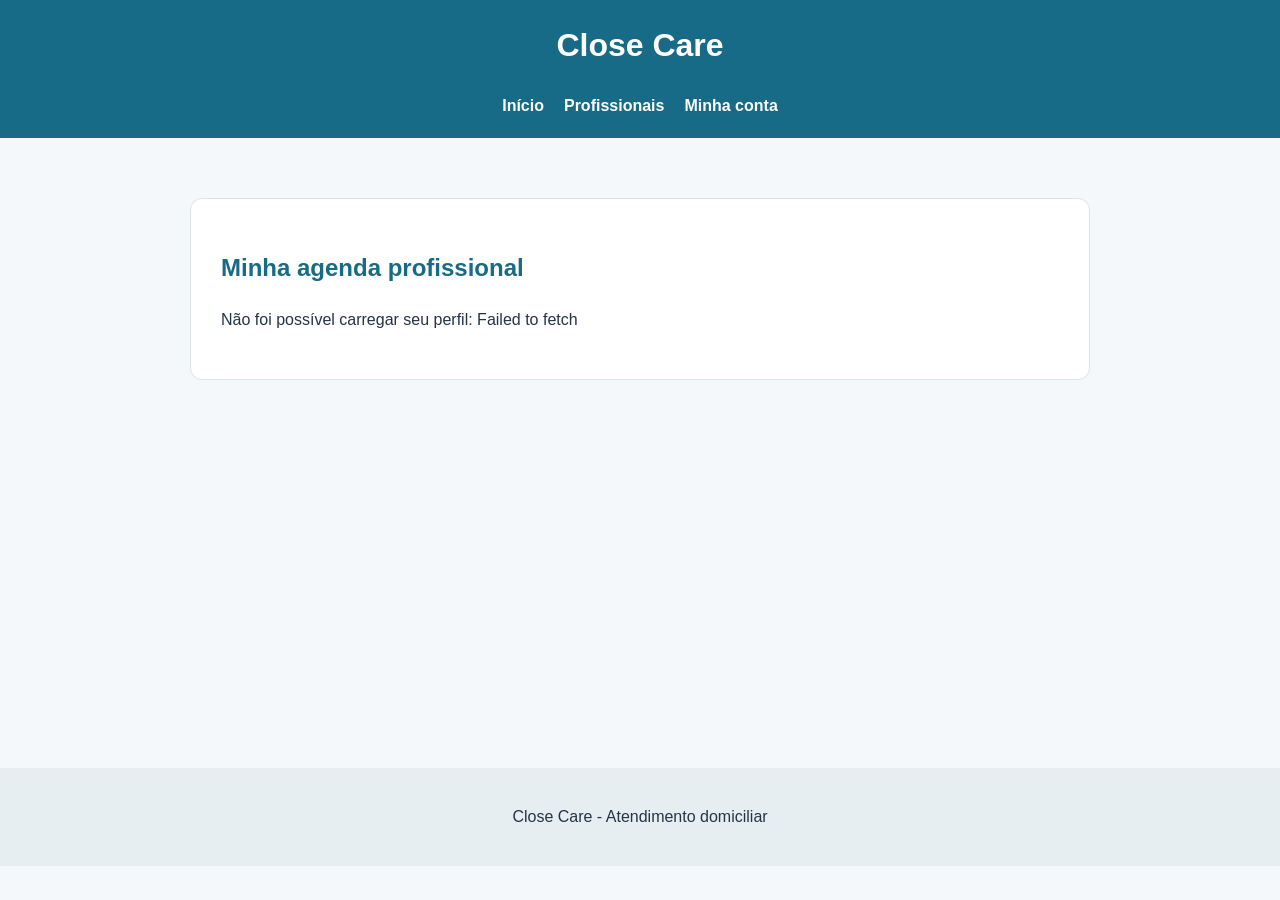
==== app/CloseCare/frontend/agenda-profissional.html @ 02b76f15 "Frontend Agenda" ====
<!DOCTYPE html>
<html lang="pt-BR">
<head>
    <meta charset="UTF-8">
    <meta name="viewport" content="width=device-width, initial-scale=1.0">
    <title>Minha Agenda - Close Care</title>
    <link rel="stylesheet" href="css/style.css">
    <script src="js/api.js" defer></script>
    <script src="js/agenda-profissional.js" defer></script>
</head>
<body>
    <header>
        <h1>Close Care</h1>
        <nav aria-label="Navegação principal">
            <a href="index.html">Início</a>
            <a href="profissionais.html">Profissionais</a>
            <a href="painel.html">Minha conta</a>
        </nav>
    </header>

    <main>
        <section class="agenda-container">
            <h2>Minha agenda profissional</h2>
            <p id="mensagem-acesso-agenda" role="status" aria-live="polite">Verificando autenticação...</p>
            <a id="link-login-agenda" href="login.html" hidden>Fazer login</a>

            <div id="conteudo-agenda" hidden>
                <p>Profissional: <strong id="agenda-profissional-nome"></strong></p>

                <section class="agenda-bloco">
                    <h3>Dados profissionais</h3>
                    <form id="form-perfil-profissional">
                        <div class="agenda-form-linha agenda-form-perfil">
                            <div class="campo">
                                <label for="agenda-especialidade">Especialidade</label>
                                <input id="agenda-especialidade" type="text" minlength="2" maxlength="100" required>
                            </div>
                            <div class="campo">
                                <label for="agenda-raio">Raio de atendimento (km)</label>
                                <input id="agenda-raio" type="number" min="0" max="500" step="1" required>
                            </div>
                        </div>
                        <button type="submit">Salvar dados</button>
                    </form>
                    <p id="mensagem-perfil-profissional" role="status" aria-live="polite" hidden></p>
                </section>

                <section class="agenda-bloco">
                    <h3>Cadastrar horário</h3>
                    <form id="form-novo-horario">
                        <div class="agenda-form-linha">
                            <div class="campo">
                                <label for="agenda-data">Data</label>
                                <input id="agenda-data" type="date" required>
                            </div>
                            <div class="campo">
                                <label for="agenda-inicio">Início</label>
                                <input id="agenda-inicio" type="time" required>
                            </div>
                            <div class="campo">
                                <label for="agenda-fim">Término</label>
                                <input id="agenda-fim" type="time" required>
                            </div>
                        </div>
                        <p class="agenda-ajuda">Horários de Brasília (UTC-03:00). Cadastre um período por vez.</p>
                        <button type="submit">Cadastrar horário</button>
                    </form>
                    <p id="mensagem-novo-horario" role="status" aria-live="polite" hidden></p>
                </section>

                <section class="agenda-bloco">
                    <h3>Horários cadastrados</h3>
                    <p id="mensagem-lista-agenda" role="status" aria-live="polite">Carregando horários...</p>
                    <div id="lista-agenda" class="lista-agenda"></div>
                </section>

                <a href="painel.html" class="link-detalhes">Voltar ao painel</a>
            </div>
        </section>
    </main>

    <footer>
        <p>Close Care - Atendimento domiciliar</p>
    </footer>
</body>
</html>
---- app/CloseCare/frontend/css/style.css ----
* {
    box-sizing: border-box;
}

body {
    margin: 0;
    font-family: Arial, sans-serif;
    background-color: #f5f8fa;
    color: #243447;
    line-height: 1.6;
}

header {
    background-color: #176b87;
    color: white;
    padding: 20px;
    text-align: center;
}

header h1 {
    margin-top: 0;
}

nav {
    display: flex;
    justify-content: center;
    flex-wrap: wrap;
    gap: 20px;
}

nav a {
    color: white;
    text-decoration: none;
    font-weight: bold;
}

nav a:hover {
    text-decoration: underline;
}

main {
    max-width: 1000px;
    min-height: 70vh;
    margin: auto;
    padding: 30px 20px;
}

.apresentacao {
    text-align: center;
    margin: 40px auto 60px;
}

.apresentacao h2 {
    font-size: 30px;
}

.apresentacao p {
    font-size: 18px;
    margin-bottom: 30px;
}

.botao,
button {
    display: inline-block;
    background-color: #176b87;
    color: white;
    border: none;
    border-radius: 8px;
    padding: 14px 22px;
    font-size: 16px;
    text-decoration: none;
    cursor: pointer;
}

.botao:hover,
button:hover {
    background-color: #10516a;
}

button:disabled {
    opacity: 0.6;
    cursor: wait;
}

button:focus-visible,
a:focus-visible {
    outline: 3px solid #f0b429;
    outline-offset: 3px;
}

.teste-api {
    max-width: 700px;
    margin: 0 auto 50px;
    padding: 30px;
    background-color: white;
    border: 1px solid #dce4e8;
    border-radius: 12px;
    box-shadow: 0 3px 10px rgba(0, 0, 0, 0.05);
}

.teste-api h2 {
    margin-top: 0;
}

.acoes-api {
    display: flex;
    flex-wrap: wrap;
    gap: 12px;
    margin-top: 20px;
}

.resultado {
    margin-top: 20px;
    padding: 14px;
    background-color: #f0f3f5;
    border-radius: 6px;
}

.sucesso {
    background-color: #e7f6ec;
    color: #176b42;
}

.erro {
    background-color: #fdeaea;
    color: #a61b1b;
}

.informacoes-sistema {
    margin-top: 20px;
}

.informacoes-sistema:not(:empty) {
    padding: 20px;
    border: 1px solid #dce4e8;
    border-radius: 8px;
    background-color: #f9fbfc;
}

.informacoes-sistema h3 {
    margin-top: 0;
    color: #176b87;
}

.informacoes-sistema ul {
    padding-left: 25px;
}

footer {
    padding: 20px;
    text-align: center;
    background-color: #e7eef2;
}

@media (max-width: 600px) {
    .apresentacao h2 {
        font-size: 25px;
    }

    .teste-api {
        padding: 20px;
    }

    .acoes-api {
        flex-direction: column;
    }

    .acoes-api button {
        width: 100%;
    }
}

.cadastro-container {
    max-width: 600px;
    margin: 30px auto 60px;
    padding: 35px;
    background-color: white;
    border: 1px solid #dce4e8;
    border-radius: 12px;
    box-shadow: 0 3px 12px rgba(0, 0, 0, 0.06);
}

.cadastro-container h2 {
    margin-top: 0;
    color: #176b87;
}

.cadastro-container h3 {
    margin-top: 30px;
    font-size: 19px;
    color: #176b87;
}

.campo {
    display: flex;
    flex-direction: column;
    gap: 7px;
    margin-bottom: 20px;
}

.campo label {
    font-weight: bold;
}

.campo input,
.campo select {
    width: 100%;
    min-height: 46px;
    padding: 12px;
    border: 1px solid #9caab3;
    border-radius: 7px;
    background-color: white;
    color: #243447;
    font-size: 16px;
}

.campo input:focus,
.campo select:focus {
    outline: 3px solid #aed9e8;
    border-color: #176b87;
}

.campo small {
    color: #52616b;
}

.cadastro-container button[type="submit"] {
    width: 100%;
    min-height: 48px;
    margin-top: 10px;
}

.link-login {
    margin-top: 25px;
    text-align: center;
}

[hidden] {
    display: none !important;
}

@media (max-width: 600px) {
    .cadastro-container {
        padding: 20px;
        margin: 15px auto 40px;
    }
}

.login-container,
.painel-container {
    max-width: 600px;
    margin: 40px auto 60px;
    padding: 35px;
    background-color: white;
    border: 1px solid #dce4e8;
    border-radius: 12px;
    box-shadow: 0 3px 12px rgba(0, 0, 0, 0.06);
}

.login-container h2,
.painel-container h2 {
    margin-top: 0;
    color: #176b87;
}

.login-container button[type="submit"] {
    width: 100%;
    margin-top: 10px;
    min-height: 48px;
}

.link-cadastro {
    margin-top: 25px;
    text-align: center;
}

.dados-perfil {
    margin: 25px 0;
    padding: 20px;
    background-color: #f5f8fa;
    border-radius: 8px;
}

.dados-perfil p {
    margin: 12px 0;
}

#area-paciente,
#area-profissional {
    margin: 25px 0;
    padding: 20px;
    border: 1px solid #dce4e8;
    border-radius: 8px;
}

#btn-sair {
    background-color: #a61b1b;
}

#btn-sair:hover {
    background-color: #841616;
}

[hidden] {
    display: none !important;
}

@media (max-width: 600px) {

    .login-container,
    .painel-container {
        margin: 15px auto 40px;
        padding: 20px;
    }
}


.pesquisa-container,
.resultados-container {
    max-width: 900px;
    margin: 30px auto;
}

.pesquisa-container {
    padding: 30px;
    background-color: white;
    border: 1px solid #dce4e8;
    border-radius: 12px;
}

.pesquisa-container h2 {
    margin-top: 0;
    color: #176b87;
}

.acoes-pesquisa {
    display: flex;
    flex-wrap: wrap;
    gap: 12px;
}

#btn-limpar {
    background-color: #52616b;
}

#btn-limpar:hover {
    background-color: #364550;
}

.resultados-container h2 {
    color: #176b87;
}

#resultado-pesquisa {
    margin-bottom: 20px;
}

.lista-profissionais {
    display: grid;
    grid-template-columns: repeat(2, minmax(0, 1fr));
    gap: 20px;
}

.card-profissional {
    padding: 25px;
    background-color: white;
    border: 1px solid #dce4e8;
    border-radius: 12px;
    box-shadow: 0 3px 10px rgba(0, 0, 0, 0.05);
}

.card-profissional h3 {
    margin-top: 0;
    color: #176b87;
}

.card-profissional p {
    margin: 10px 0;
}

#mensagem-filtro {
    color: #a61b1b;
}

@media (max-width: 700px) {
    .lista-profissionais {
        grid-template-columns: 1fr;
    }

    .pesquisa-container {
        padding: 20px;
    }

    .acoes-pesquisa {
        flex-direction: column;
    }

    .acoes-pesquisa button {
        width: 100%;
    }
}


.botao-horarios {
    margin-top: 15px;
    font-size: 15px;
}

.agendamento-container {
    max-width: 750px;
    margin: 30px auto;
    padding: 35px;
    background-color: white;
    border: 1px solid #dce4e8;
    border-radius: 12px;
}

.agendamento-container h2,
.agendamento-container h3 {
    color: #176b87;
}

.profissional-selecionado {
    padding: 20px;
    margin-bottom: 30px;
    background-color: #f5f8fa;
    border-radius: 10px;
}

.profissional-selecionado h3 {
    margin-top: 0;
}

.lista-horarios {
    display: grid;
    grid-template-columns: repeat(3, minmax(0, 1fr));
    gap: 12px;
    margin: 20px 0;
}

.horario-opcao {
    padding: 15px 10px;
    background-color: #eef5f8;
    color: #176b87;
    border: 2px solid #b8d3df;
    border-radius: 8px;
    font-weight: bold;
}

.horario-opcao:hover {
    background-color: #d5e9f1;
}

.horario-opcao[aria-pressed="true"] {
    background-color: #176b87;
    color: white;
    border-color: #10516a;
}

.resumo-selecao {
    margin-top: 30px;
    padding: 20px;
    background-color: #eef5f8;
    border: 1px solid #a8cbd9;
    border-radius: 10px;
}

.resumo-selecao h3 {
    margin-top: 0;
}

.aviso-agendamento {
    color: #52616b;
    font-size: 14px;
}

.link-voltar {
    display: inline-block;
    margin-top: 25px;
    color: #176b87;
    font-weight: bold;
}

@media (max-width: 600px) {
    .agendamento-container {
        padding: 20px;
        margin: 15px auto;
    }

    .lista-horarios {
        grid-template-columns: repeat(2, minmax(0, 1fr));
    }
}


#btn-confirmar {
    width: 100%;
    margin-top: 15px;
    background-color: #176b42;
    color: white;
    padding: 15px;
    font-size: 17px;
    font-weight: bold;
}

#btn-confirmar:hover {
    background-color: #10532f;
}

#btn-confirmar:disabled {
    opacity: 0.6;
    cursor: wait;
}

#mensagem-confirmacao {
    margin-top: 20px;
}

#link-minhas-consultas {
    display: inline-block;
    margin-top: 20px;
    color: #176b87;
    font-weight: bold;
}

#orientacao-login {
    margin-top: 15px;
}

#link-minhas-consultas[hidden],
#orientacao-login[hidden] {
    display: none !important;
}


.lista-consultas {
    display: grid;
    grid-template-columns: repeat(2, minmax(0, 1fr));
    gap: 16px;
    margin: 20px 0;
}

.cartao-consulta {
    padding: 20px;
    border: 1px solid #dce4e8;
    border-radius: 10px;
    background-color: #ffffff;
}

.cartao-consulta h4 {
    margin-top: 0;
    margin-bottom: 8px;
    color: #176b87;
}

.cartao-consulta p {
    margin: 8px 0;
}

.status-consulta {
    display: inline-block;
    padding: 6px 12px;
    margin: 10px 0;
    border-radius: 20px;
    font-size: 13px;
    font-weight: bold;
}

.status-agendado {
    background-color: #e2f4e9;
    color: #176b42;
}

.status-cancelado {
    background-color: #fbe6e6;
    color: #a61b1b;
}

.status-realizado {
    background-color: #e1effb;
    color: #155a94;
}

.link-detalhes,
.link-nova-consulta {
    display: inline-block;
    margin-top: 12px;
    color: #176b87;
    font-weight: bold;
}

.cartao-consulta .link-detalhes {
    display: block;
}

.detalhes-container {
    max-width: 800px;
    margin: 35px auto;
    padding: 35px;
    border: 1px solid #dce4e8;
    border-radius: 12px;
    background-color: white;
}

.detalhes-container h2 {
    margin-top: 0;
    color: #176b87;
}

.detalhes-cabecalho {
    display: flex;
    align-items: center;
    justify-content: space-between;
    gap: 15px;
    padding: 20px;
    margin: 25px 0;
    border-radius: 10px;
    background-color: #f5f8fa;
}

.detalhes-cabecalho p {
    margin: 0;
    color: #52616b;
}

.detalhes-cabecalho h3 {
    margin: 5px 0 0;
    font-size: 28px;
    color: #176b87;
}

.detalhes-grid {
    display: grid;
    grid-template-columns: repeat(2, minmax(0, 1fr));
    gap: 25px;
    margin: 25px 0;
}

.detalhes-grid dt {
    margin-bottom: 6px;
    color: #52616b;
    font-size: 14px;
}

.detalhes-grid dd {
    margin: 0;
    font-weight: 600;
}

@media (max-width: 650px) {
    .lista-consultas,
    .detalhes-grid {
        grid-template-columns: 1fr;
    }

    .detalhes-container {
        margin: 15px auto;
        padding: 20px;
    }

    .detalhes-cabecalho {
        align-items: flex-start;
        flex-direction: column;
    }
}


.area-cancelamento {
    margin-top: 30px;
    padding: 22px;
    border: 1px solid #edc5c5;
    background-color: #fff8f8;
    border-radius: 10px;
}

.area-cancelamento h3 {
    margin-top: 0;
    color: #a61b1b;
}

.btn-cancelar-consulta {
    margin-top: 12px;
    padding: 12px 20px;
    background-color: #a61b1b;
    color: white;
    border: none;
    border-radius: 8px;
    font-weight: bold;
    cursor: pointer;
}

.btn-cancelar-consulta:hover {
    background-color: #841616;
}

.btn-cancelar-consulta:disabled {
    opacity: 0.6;
    cursor: wait;
}

#mensagem-cancelamento {
    margin: 20px 0;
}

.resultado.sucesso {
    color: #176b42;
}

.resultado.erro {
    color: #a61b1b;
}


.agenda-container {
    max-width: 900px;
    margin: 30px auto;
    padding: 30px;
    background-color: white;
    border: 1px solid #dce4e8;
    border-radius: 12px;
}

.agenda-container h2,
.agenda-container h3 {
    color: #176b87;
}

.agenda-bloco {
    padding: 22px;
    margin: 25px 0;
    border: 1px solid #dce4e8;
    border-radius: 10px;
    background-color: #f9fbfc;
}

.agenda-bloco h3 {
    margin-top: 0;
}

.agenda-form-linha {
    display: grid;
    grid-template-columns: repeat(3, minmax(0, 1fr));
    gap: 16px;
}

.agenda-form-perfil {
    grid-template-columns: 2fr 1fr;
}

.agenda-ajuda {
    color: #52616b;
    font-size: 14px;
}

.lista-agenda {
    display: grid;
    grid-template-columns: repeat(2, minmax(0, 1fr));
    gap: 12px;
    margin-top: 15px;
}

.item-agenda {
    padding: 16px;
    border: 1px solid #dce4e8;
    border-radius: 8px;
    background-color: white;
}

.item-agenda h4 {
    margin: 0 0 8px;
    color: #176b87;
}

.item-agenda p {
    margin: 5px 0;
}

.item-agenda small {
    color: #52616b;
}

@media (max-width: 650px) {
    .agenda-container {
        padding: 18px;
        margin: 15px auto;
    }

    .agenda-form-linha,
    .agenda-form-perfil,
    .lista-agenda {
        grid-template-columns: 1fr;
    }
}
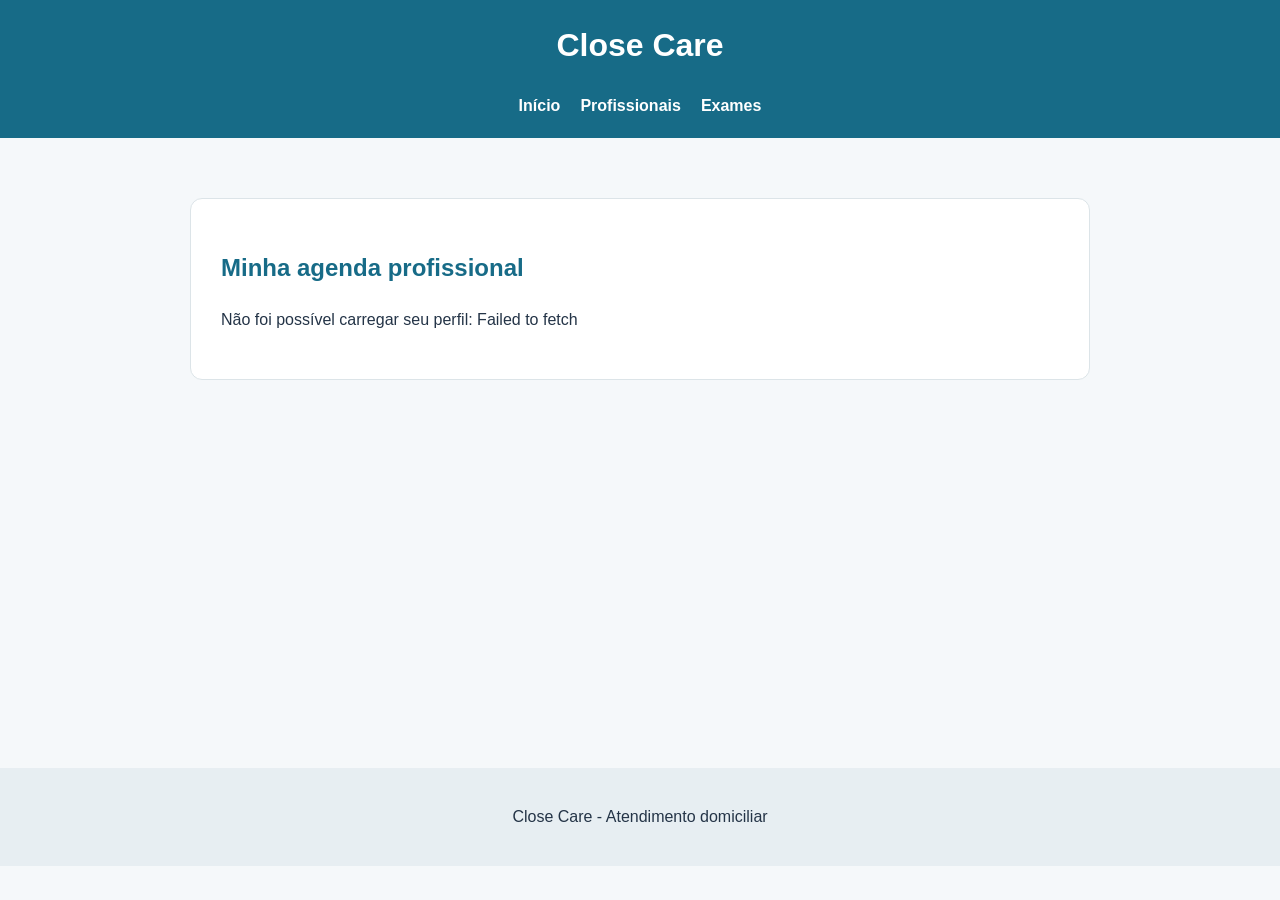
==== commit df0a4172: "Remarcar Exames e Consultas merged" ====
--- a/app/CloseCare/frontend/agenda-profissional.html
+++ b/app/CloseCare/frontend/agenda-profissional.html
@@ -1,87 +1,92 @@
-
-<!DOCTYPE html>
-<html lang="pt-BR">
-<head>
-    <meta charset="UTF-8">
-    <meta name="viewport" content="width=device-width, initial-scale=1.0">
-    <title>Minha Agenda - Close Care</title>
-    <link rel="stylesheet" href="css/style.css">
-    <script src="js/api.js" defer></script>
-    <script src="js/agenda-profissional.js" defer></script>
-</head>
-<body>
-    <header>
-        <h1>Close Care</h1>
-        <nav aria-label="Navegação principal">
-            <a href="index.html">Início</a>
-            <a href="profissionais.html">Profissionais</a>
-            <a href="painel.html">Minha conta</a>
-        </nav>
-    </header>
-
-    <main>
-        <section class="agenda-container">
-            <h2>Minha agenda profissional</h2>
-            <p id="mensagem-acesso-agenda" role="status" aria-live="polite">Verificando autenticação...</p>
-            <a id="link-login-agenda" href="login.html" hidden>Fazer login</a>
-
-            <div id="conteudo-agenda" hidden>
-                <p>Profissional: <strong id="agenda-profissional-nome"></strong></p>
-
-                <section class="agenda-bloco">
-                    <h3>Dados profissionais</h3>
-                    <form id="form-perfil-profissional">
-                        <div class="agenda-form-linha agenda-form-perfil">
-                            <div class="campo">
-                                <label for="agenda-especialidade">Especialidade</label>
-                                <input id="agenda-especialidade" type="text" minlength="2" maxlength="100" required>
-                            </div>
-                            <div class="campo">
-                                <label for="agenda-raio">Raio de atendimento (km)</label>
-                                <input id="agenda-raio" type="number" min="0" max="500" step="1" required>
-                            </div>
-                        </div>
-                        <button type="submit">Salvar dados</button>
-                    </form>
-                    <p id="mensagem-perfil-profissional" role="status" aria-live="polite" hidden></p>
-                </section>
-
-                <section class="agenda-bloco">
-                    <h3>Cadastrar horário</h3>
-                    <form id="form-novo-horario">
-                        <div class="agenda-form-linha">
-                            <div class="campo">
-                                <label for="agenda-data">Data</label>
-                                <input id="agenda-data" type="date" required>
-                            </div>
-                            <div class="campo">
-                                <label for="agenda-inicio">Início</label>
-                                <input id="agenda-inicio" type="time" required>
-                            </div>
-                            <div class="campo">
-                                <label for="agenda-fim">Término</label>
-                                <input id="agenda-fim" type="time" required>
-                            </div>
-                        </div>
-                        <p class="agenda-ajuda">Horários de Brasília (UTC-03:00). Cadastre um período por vez.</p>
-                        <button type="submit">Cadastrar horário</button>
-                    </form>
-                    <p id="mensagem-novo-horario" role="status" aria-live="polite" hidden></p>
-                </section>
-
-                <section class="agenda-bloco">
-                    <h3>Horários cadastrados</h3>
-                    <p id="mensagem-lista-agenda" role="status" aria-live="polite">Carregando horários...</p>
-                    <div id="lista-agenda" class="lista-agenda"></div>
-                </section>
-
-                <a href="painel.html" class="link-detalhes">Voltar ao painel</a>
-            </div>
-        </section>
-    </main>
-
-    <footer>
-        <p>Close Care - Atendimento domiciliar</p>
-    </footer>
-</body>
-</html>
+
+<!DOCTYPE html>
+<html lang="pt-BR">
+<head>
+    <meta charset="UTF-8">
+    <meta name="viewport" content="width=device-width, initial-scale=1.0">
+    <title>Minha Agenda - Close Care</title>
+    <link rel="stylesheet" href="css/style.css">
+    <script src="js/api.js" defer></script>
+    <script src="js/header.js" defer></script>
+    <script src="js/agenda-profissional.js" defer></script>
+</head>
+<body>
+    <header>
+        <h1>Close Care</h1>
+        <nav
+        aria-label="Navegação principal"
+        id="navegacao-principal">
+
+        <a href="index.html">Início</a>
+        <a href="profissionais.html">Profissionais</a>
+        <a href="exames.html">Exames</a>
+
+    </nav>
+    </header>
+
+    <main>
+        <section class="agenda-container">
+            <h2>Minha agenda profissional</h2>
+            <p id="mensagem-acesso-agenda" role="status" aria-live="polite">Verificando autenticação...</p>
+            <a id="link-login-agenda" href="login.html" hidden>Fazer login</a>
+
+            <div id="conteudo-agenda" hidden>
+                <p>Profissional: <strong id="agenda-profissional-nome"></strong></p>
+
+                <section class="agenda-bloco">
+                    <h3>Dados profissionais</h3>
+                    <form id="form-perfil-profissional">
+                        <div class="agenda-form-linha agenda-form-perfil">
+                            <div class="campo">
+                                <label for="agenda-especialidade">Especialidade</label>
+                                <input id="agenda-especialidade" type="text" minlength="2" maxlength="100" required>
+                            </div>
+                            <div class="campo">
+                                <label for="agenda-raio">Raio de atendimento (km)</label>
+                                <input id="agenda-raio" type="number" min="0" max="500" step="1" required>
+                            </div>
+                        </div>
+                        <button type="submit">Salvar dados</button>
+                    </form>
+                    <p id="mensagem-perfil-profissional" role="status" aria-live="polite" hidden></p>
+                </section>
+
+                <section class="agenda-bloco">
+                    <h3>Cadastrar horário</h3>
+                    <form id="form-novo-horario">
+                        <div class="agenda-form-linha">
+                            <div class="campo">
+                                <label for="agenda-data">Data</label>
+                                <input id="agenda-data" type="date" required>
+                            </div>
+                            <div class="campo">
+                                <label for="agenda-inicio">Início</label>
+                                <input id="agenda-inicio" type="time" required>
+                            </div>
+                            <div class="campo">
+                                <label for="agenda-fim">Término</label>
+                                <input id="agenda-fim" type="time" required>
+                            </div>
+                        </div>
+                        <p class="agenda-ajuda">Horários de Brasília (UTC-03:00). Cadastre um período por vez.</p>
+                        <button type="submit">Cadastrar horário</button>
+                    </form>
+                    <p id="mensagem-novo-horario" role="status" aria-live="polite" hidden></p>
+                </section>
+
+                <section class="agenda-bloco">
+                    <h3>Horários cadastrados</h3>
+                    <p id="mensagem-lista-agenda" role="status" aria-live="polite">Carregando horários...</p>
+                    <div id="lista-agenda" class="lista-agenda"></div>
+                </section>
+
+                <a href="painel.html" class="link-detalhes">Voltar ao painel</a>
+            </div>
+        </section>
+    </main>
+
+    <footer>
+        <p>Close Care - Atendimento domiciliar</p>
+    </footer>
+</body>
+</html>
--- a/app/CloseCare/frontend/css/style.css
+++ b/app/CloseCare/frontend/css/style.css
@@ -791,3 +791,181 @@
         grid-template-columns: 1fr;
     }
 }
+
+
+.resumo-exame {
+    max-width: 850px;
+    margin: 25px auto;
+    padding: 24px;
+    border: 1px solid #c5dfd1;
+    border-radius: 10px;
+    background-color: #f1faf5;
+}
+
+.resumo-exame h2 {
+    margin-top: 0;
+    color: #176b42;
+}
+
+.resumo-exame p {
+    margin: 10px 0;
+}
+
+.card-profissional button {
+    margin-top: 12px;
+}
+
+.card-profissional button[aria-pressed="true"] {
+    background-color: #176b42;
+}
+
+#mensagem-profissionais-exame,
+#mensagem-tipos-exame {
+    margin-top: 15px;
+}
+
+
+.horarios-exame-container {
+    max-width: 850px;
+    margin: 30px auto;
+    padding: 30px;
+    background-color: white;
+    border: 1px solid #dce4e8;
+    border-radius: 12px;
+}
+
+.horarios-exame-container h2,
+.horarios-exame-container h3 {
+    color: #176b87;
+}
+
+.resumo-dados-exame {
+    padding: 20px;
+    margin: 20px 0;
+    border-radius: 10px;
+    background-color: #f0f6f9;
+}
+
+.resumo-dados-exame p {
+    margin: 10px 0;
+}
+
+.selecao-data-exame {
+    margin-top: 25px;
+}
+
+#data-horarios-exame {
+    display: block;
+    margin: 12px 0 25px;
+    padding: 10px;
+    border: 1px solid #a9bac5;
+    border-radius: 6px;
+}
+
+.lista-horarios-exame {
+    display: grid;
+    grid-template-columns: repeat(3, minmax(0, 1fr));
+    gap: 12px;
+    margin-top: 20px;
+}
+
+.botao-horario-exame {
+    padding: 14px;
+    border: 1px solid #aacbd9;
+    background-color: white;
+    color: #176b87;
+    border-radius: 8px;
+    cursor: pointer;
+}
+
+.botao-horario-exame:hover {
+    background-color: #e8f3f8;
+}
+
+.botao-horario-exame[aria-pressed="true"] {
+    background-color: #176b87;
+    color: white;
+    border-color: #176b87;
+}
+
+.resumo-horario-exame {
+    margin-top: 25px;
+    padding: 20px;
+    border: 1px solid #b4d8bf;
+    border-radius: 10px;
+    background-color: #f0faf3;
+}
+
+.resumo-horario-exame h3 {
+    color: #176b42;
+}
+
+.aviso-exame {
+    font-size: 14px;
+    color: #52616b;
+}
+
+@media (max-width: 650px) {
+    .horarios-exame-container {
+        margin: 15px auto;
+        padding: 20px;
+    }
+
+    .lista-horarios-exame {
+        grid-template-columns: 1fr;
+    }
+}
+
+
+.btn-confirmar-exame {
+    display: inline-block;
+    margin-top: 18px;
+    padding: 12px 24px;
+    background-color: #176b87;
+    color: white;
+    border: none;
+    border-radius: 8px;
+    font-weight: bold;
+    cursor: pointer;
+}
+
+.btn-confirmar-exame:hover {
+    background-color: #12536a;
+}
+
+.btn-confirmar-exame:disabled {
+    opacity: 0.6;
+    cursor: wait;
+}
+
+#campo-observacoes-exame {
+    margin-top: 20px;
+}
+
+#observacoes-exame {
+    display: block;
+    width: 100%;
+    min-height: 90px;
+    box-sizing: border-box;
+    margin-top: 8px;
+    padding: 10px;
+    border: 1px solid #a9bac5;
+    border-radius: 8px;
+    font: inherit;
+    resize: vertical;
+}
+
+#mensagem-confirmacao-exame {
+    margin-top: 18px;
+}
+
+#link-login-exame {
+    display: inline-block;
+    margin-top: 12px;
+    color: #176b87;
+    font-weight: bold;
+}
+
+#link-login-exame[hidden] {
+    display: none;
+}
